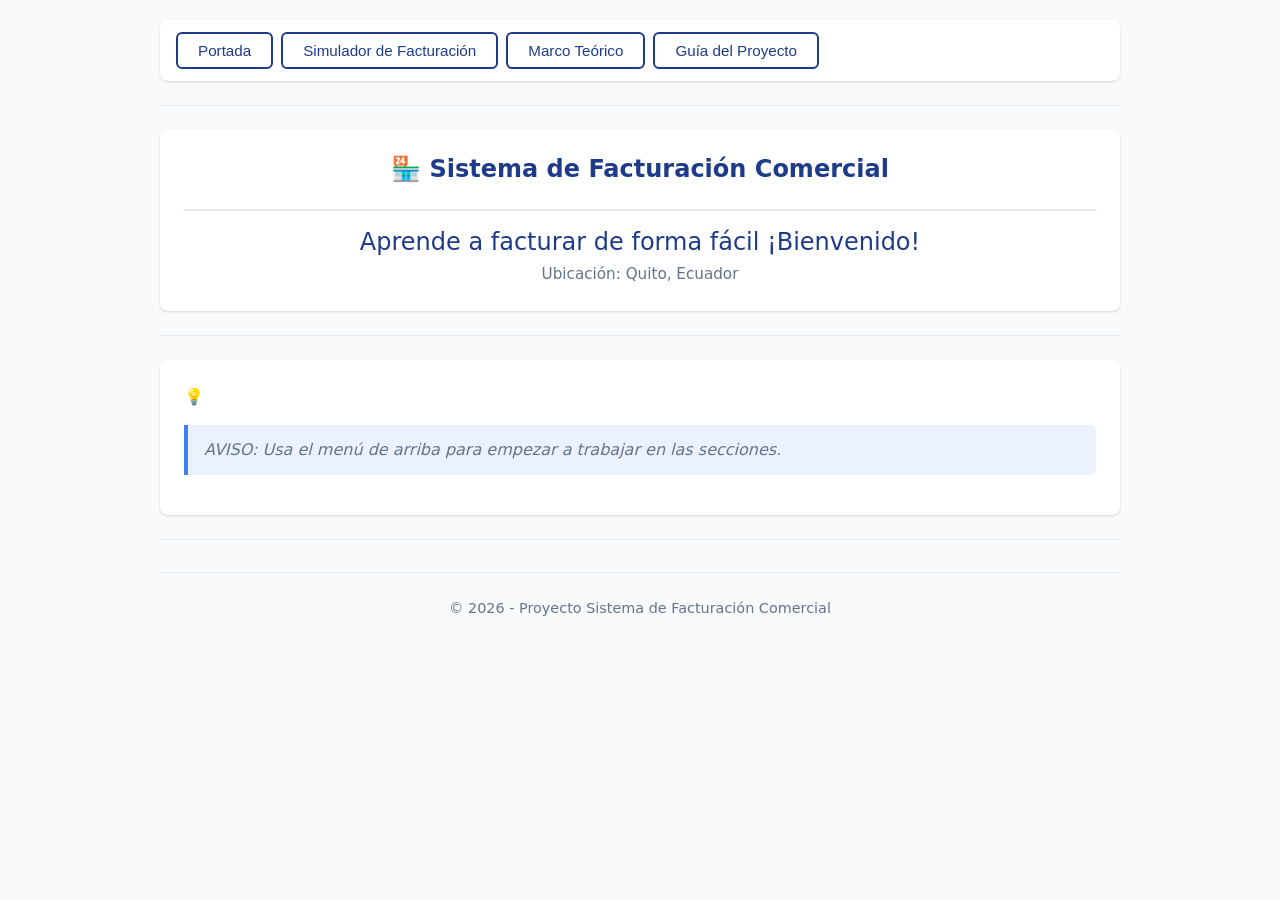
==== lab/index.html @ 4d395562 "Primer commit desde la rama de dev-xavo" ====
<!-- index.html -->
<!DOCTYPE html>
<html lang="es">
    <head>
        <meta charset="UTF-8">
        <title>Portada - Sistema de Facturación Comercial</title>
        <link rel="stylesheet" href="styles.css">
    </head>
    <body>
        <!-- Este menú se repite en todas las páginas para poder movernos entre ellas -->
        <nav>
            <a href="index.html"><button>Portada</button></a>
            <a href="01-facturacion/01-facturacion.html"><button>Simulador de Facturación </button></a>
            <a href="02-marcoTeorico/02-marcoTeorico.html"><button>Marco Teórico</button></a>
            <a href="03-guia/03-guia.html"><button>Guía del Proyecto</button></a>
        </nav>
        <hr> <!-- Línea divisoria -->

        <!-- ==================== ENCABEZADO DE BIENVENIDA ==================== -->
        <header>
            <h1>🏪 Sistema de Facturación Comercial</h1>
            <h3>
                Aprende a facturar de forma fácil
                <span class="subtitulo-home">¡Bienvenido!</span>
            </h3>
            <p>Ubicación: Quito, Ecuador</p>
        </header>
        <hr>

        <!-- ==================== CONTENIDO PRINCIPAL (RESUMEN) ==================== -->
        <main>
            <p>💡 <em>AVISO: Usa el menú de arriba para empezar a trabajar en las secciones.</em></p>
        </main>
        <hr>

        <!-- ==================== PIE DE PÁGINA ==================== -->
        <footer>
            <p>© 2026 - Proyecto Sistema de Facturación Comercial</p>
        </footer>

    </body>
</html>
---- lab/styles.css ----
/* ============================================================
   SYSTEM STYLES - SISTEMA DE FACTURACIÓN COMERCIAL (ECUADOR)
   Diseñado con CSS3 Moderno - Enfoque Corporativo y Profesional
   ============================================================ */

/* ============================================================
   1. VARIABLES CSS Y CONFIGURACIÓN GLOBAL
   ============================================================ */
:root {
    /* Paleta de Colores Corporativos */
    --color-primario: #1e3a8a;          /* Azul corporativo profundo */
    --color-primario-hover: #172554;    /* Azul más oscuro para hover */
    --color-secundario: #10b981;        /* Verde esmeralda para acciones positivas */
    --color-peligro: #ef4444;           /* Rojo suave para eliminar */
    --color-peligro-hover: #dc2626;     /* Rojo más intenso para hover */
    
    /* Fondos y Superficies */
    --fondo-app: #f8fafc;               /* Gris ultra claro para el fondo general */
    --fondo-contenedor: #ffffff;        /* Blanco puro para tarjetas y contenedores */
    --borde-suave: #e2e8f0;             /* Gris claro para bordes sutiles */
    
    /* Tipografía y Colores de Texto */
    --texto-principal: #1e293b;         /* Gris azulado oscuro para texto principal */
    --texto-secundario: #64748b;        /* Gris medio para texto secundario */
    --texto-blanco: #ffffff;            /* Blanco para texto sobre fondos oscuros */
    --placeholder: #94a3b8;             /* Gris tenue para placeholders */
    
    /* Sombras y Bordes */
    --sombra-suave: 0 1px 3px rgba(0, 0, 0, 0.1), 0 1px 2px rgba(0, 0, 0, 0.06);
    --sombra-elevada: 0 4px 6px -1px rgba(0, 0, 0, 0.1), 0 2px 4px -1px rgba(0, 0, 0, 0.06);
    --border-radius: 8px;               /* Bordes suavizados */
    
    /* Transiciones */
    --transicion-suave: all 0.2s ease-in-out;
}

/* ============================================================
   2. RESET Y ESTILOS BASE
   ============================================================ */
*, *::before, *::after {
    box-sizing: border-box;
    margin: 0;
    padding: 0;
}

body {
    font-family: system-ui, -apple-system, "Segoe UI", Roboto, "Helvetica Neue", Arial, sans-serif;
    background-color: var(--fondo-app);
    color: var(--texto-principal);
    line-height: 1.6;
    max-width: 1000px;
    margin: 0 auto;
    padding: 20px;
    -webkit-font-smoothing: antialiased;
    -moz-osx-font-smoothing: grayscale;
}

/* ============================================================
   3. ENCABEZADOS Y TEXTOS
   ============================================================ */
h1, h2, h3, h4, h5, h6 {
    color: var(--color-primario);
    font-weight: 600;
    line-height: 1.3;
    margin-bottom: 0.75em;
}

h1 {
    font-size: 1.75rem;
    border-bottom: 2px solid var(--borde-suave);
    padding-bottom: 0.5rem;
}

h2 {
    font-size: 1.35rem;
    margin-top: 1.5rem;
}

h3 {
    font-size: 1.15rem;
}

p {
    margin-bottom: 1rem;
    color: var(--texto-secundario);
}

strong {
    color: var(--texto-principal);
    font-weight: 600;
}

em {
    color: var(--texto-secundario);
    font-style: italic;
}

/* ============================================================
   4. LÍNEAS DIVISORIAS (HR) - ESTILO REFINADO
   ============================================================ */
hr {
    border: none;
    border-top: 1px solid var(--borde-suave);
    margin: 1.5rem 0;
    width: 100%;
}

/* ============================================================
   5. MENÚ DE NAVEGACIÓN - BARRA DE HERRAMIENTAS MODERNA
   ============================================================ */
nav {
    background: var(--fondo-contenedor);
    padding: 0.75rem 1rem;
    border-radius: var(--border-radius);
    box-shadow: var(--sombra-suave);
    margin-bottom: 1.5rem;
    display: flex;
    flex-wrap: wrap;
    gap: 0.5rem;
    align-items: center;
}

nav a {
    text-decoration: none;
    display: inline-block;
}

nav button {
    background: transparent;
    color: var(--color-primario);
    border: 2px solid var(--color-primario);
    padding: 0.5rem 1.25rem;
    border-radius: 6px;
    font-weight: 500;
    font-size: 0.95rem;
    cursor: pointer;
    transition: var(--transicion-suave);
}

nav button:hover {
    background: var(--color-primario);
    color: var(--texto-blanco);
    transform: translateY(-1px);
    box-shadow: var(--sombra-suave);
}

nav button:active {
    transform: translateY(0);
}

/* Botón activo (página actual) - se puede añadir clase .active vía JS si se desea */
nav button.active,
nav a[href*="index.html"] button:where([href*="index.html"]:not(:hover)) {
    background: var(--color-primario);
    color: var(--texto-blanco);
}

/* ============================================================
   6. ENCABEZADO PRINCIPAL (HEADER)
   ============================================================ */
header {
    background: var(--fondo-contenedor);
    padding: 1.5rem;
    border-radius: var(--border-radius);
    box-shadow: var(--sombra-suave);
    margin-bottom: 1.5rem;
    text-align: center;
}

header h1 {
    border: none;
    margin-bottom: 0.5rem;
    font-size: 1.5rem;
}

header h3 {
    color: var(--texto-secundario);
    font-weight: 400;
    margin: 0.25rem 0;
}

header p {
    margin: 0;
    font-size: 0.95rem;
}

/* ============================================================
   7. CONTENIDO PRINCIPAL (MAIN)
   ============================================================ */
main {
    background: var(--fondo-contenedor);
    padding: 1.5rem;
    border-radius: var(--border-radius);
    box-shadow: var(--sombra-suave);
    margin-bottom: 1.5rem;
}

main ul {
    list-style: none;
    padding-left: 0;
}

main li {
    padding: 0.5rem 0;
    border-bottom: 1px dashed var(--borde-suave);
    color: var(--texto-secundario);
}

main li:last-child {
    border-bottom: none;
}

main li strong {
    color: var(--color-primario);
}

/* ============================================================
   8. FORMULARIO DE CLIENTES - DISEÑO GRID LIMPIO
   ============================================================ */
#formularioCliente {
    display: grid;
    grid-template-columns: repeat(auto-fit, minmax(280px, 1fr));
    gap: 1rem 1.5rem;
    margin-top: 1rem;
}

#formularioCliente label {
    font-weight: 500;
    color: var(--texto-principal);
    font-size: 0.9rem;
    display: block;
    margin-bottom: 0.35rem;
}

#formularioCliente input {
    width: 100%;
    padding: 0.65rem 0.85rem;
    border: 1px solid var(--borde-suave);
    border-radius: 6px;
    font-size: 0.95rem;
    color: var(--texto-principal);
    background: var(--fondo-app);
    transition: var(--transicion-suave);
}

#formularioCliente input::placeholder {
    color: var(--placeholder);
    opacity: 1;
}

#formularioCliente input:hover {
    border-color: var(--color-primario);
}

#formularioCliente input:focus {
    outline: none;
    border-color: var(--color-primario);
    background: var(--fondo-contenedor);
    box-shadow: 0 0 0 3px rgba(37, 99, 235, 0.15);
}

/* ============================================================
   9. BOTONES DE ACCIÓN (AGREGAR, ELIMINAR, IMPRIMIR)
   ============================================================ */
button[type="button"],
button[onclick] {
    padding: 0.6rem 1.2rem;
    border: none;
    border-radius: 6px;
    font-weight: 500;
    font-size: 0.95rem;
    cursor: pointer;
    transition: var(--transicion-suave);
    display: inline-flex;
    align-items: center;
    gap: 0.4rem;
}

/* Botón primario - Agregar Producto */
button[onclick*="agregarProducto"] {
    background: var(--color-secundario);
    color: var(--texto-blanco);
}

button[onclick*="agregarProducto"]:hover {
    background: #059669;
    transform: translateY(-1px);
    box-shadow: var(--sombra-suave);
}

/* Botón de peligro - Eliminar */
button[onclick*="eliminar"] {
    background: var(--color-peligro);
    color: var(--texto-blanco);
    padding: 0.4rem 0.8rem;
    font-size: 0.85rem;
}

button[onclick*="eliminar"]:hover {
    background: var(--color-peligro-hover);
}

/* Botón de imprimir */
button[onclick*="imprimirFactura"] {
    background: var(--color-primario);
    color: var(--texto-blanco);
    margin-top: 0.5rem;
}

button[onclick*="imprimirFactura"]:hover {
    background: var(--color-primario-hover);
    transform: translateY(-1px);
    box-shadow: var(--sombra-suave);
}

/* ============================================================
   10. TABLA DE PRODUCTOS - DISEÑO PROFESIONAL
   ============================================================ */
table {
    width: 100%;
    border-collapse: collapse;
    margin: 1rem 0;
    background: var(--fondo-contenedor);
    border-radius: var(--border-radius);
    overflow: hidden;
    box-shadow: var(--sombra-suave);
}

thead {
    background: var(--color-primario);
    color: var(--texto-blanco);
}

th {
    padding: 0.85rem 1rem;
    text-align: left;
    font-weight: 600;
    font-size: 0.9rem;
    text-transform: uppercase;
    letter-spacing: 0.025em;
}

th:first-child {
    border-top-left-radius: var(--border-radius);
}

th:last-child {
    border-top-right-radius: var(--border-radius);
}

tbody tr {
    border-bottom: 1px solid var(--borde-suave);
    transition: background-color 0.15s ease;
}

/* Zebra striping sutil */
tbody tr:nth-of-type(even) {
    background-color: rgba(248, 250, 252, 0.5);
}

tbody tr:hover {
    background-color: rgba(37, 99, 235, 0.04);
}

tbody tr:last-child {
    border-bottom: none;
}

td {
    padding: 0.75rem 1rem;
    vertical-align: middle;
    color: var(--texto-principal);
    font-size: 0.95rem;
}

/* Inputs integrados dentro de la tabla - sin bordes visibles */
td input {
    width: 100%;
    padding: 0.5rem 0.65rem;
    border: 1px solid transparent;
    border-radius: 4px;
    background: transparent;
    font-size: 0.95rem;
    color: var(--texto-principal);
    transition: var(--transicion-suave);
}

td input::placeholder {
    color: var(--placeholder);
    font-size: 0.9rem;
}

td input:hover {
    border-color: var(--borde-suave);
    background: var(--fondo-app);
}

td input:focus {
    outline: none;
    border-color: var(--color-primario);
    background: var(--fondo-contenedor);
    box-shadow: 0 0 0 2px rgba(37, 99, 235, 0.1);
}

/* Celdas de texto total (span) */
td span[id^="total-fila"] {
    font-weight: 600;
    color: var(--color-primario);
    font-family: monospace;
    font-size: 1rem;
}

/* Celda de acciones */
td:last-child {
    text-align: center;
    min-width: 120px;
}

/* Columnas con ancho específico */
tbody td:nth-child(1) { /* Cantidad */
    width: 10%;
    text-align: center;
}
tbody td:nth-child(2) { /* Descripción */
    width: 45%;
}
tbody td:nth-child(3) { /* Precio */
    width: 15%;
    text-align: right;
}
tbody td:nth-child(4) { /* Total fila */
    width: 15%;
    text-align: right;
}

/* ============================================================
   11. SECCIÓN DE TOTALES - ALINEACIÓN DERECHA Y DESTACADO
   ============================================================ */
main > p strong,
main h3 strong {
    color: var(--texto-principal);
}

/* Contenedor para alinear totales a la derecha */
main > p[id^="subtotal"],
main > p[id^="iva"],
main > h3 {
    text-align: right;
    margin: 0.25rem 0;
    padding: 0.25rem 0;
}

#subtotal,
#iva,
#totalFinal {
    font-family: monospace;
    font-weight: 700;
    color: var(--color-primario);
}

/* TOTAL FINAL destacado */
h3 {
    margin-top: 1rem !important;
    font-size: 1.5rem !important;
    color: var(--color-primario) !important;
    border-top: 2px solid var(--borde-suave);
    padding-top: 1rem;
}

h3 #totalFinal {
    font-size: 1.4rem;
    color: var(--color-primario);
}

/* ============================================================
   12. PIE DE PÁGINA (FOOTER)
   ============================================================ */
footer {
    text-align: center;
    padding: 1.5rem;
    color: var(--texto-secundario);
    font-size: 0.9rem;
    border-top: 1px solid var(--borde-suave);
    margin-top: 2rem;
}

/* ============================================================
   13. UTILIDADES Y DETALLES ADICIONALES
   ============================================================ */
/* Aviso informativo */
main p em {
    display: block;
    padding: 0.75rem 1rem;
    background: rgba(59, 130, 246, 0.1);
    border-left: 4px solid #3b82f6;
    border-radius: 0 6px 6px 0;
    margin-top: 1rem;
}

/* Responsive básico para móviles */
@media (max-width: 768px) {
    body {
        padding: 12px;
    }
    
    nav {
        flex-direction: column;
        align-items: stretch;
    }
    
    nav button {
        width: 100%;
        justify-content: center;
    }
    
    #formularioCliente {
        grid-template-columns: 1fr;
    }
    
    /* Tabla con scroll horizontal en móviles */
    .table-container {
        overflow-x: auto;
        -webkit-overflow-scrolling: touch;
    }
    
    table {
        font-size: 0.9rem;
    }
    
    th, td {
        padding: 0.6rem 0.75rem;
    }
    
    /* Totales centrados en móvil */
    main > p[id^="subtotal"],
    main > p[id^="iva"],
    main > h3 {
        text-align: center;
    }
}

/* ============================================================
   14. REGLAS DE IMPRESIÓN - @media print (CRÍTICO)
   ============================================================ */
@media print {
    /* Reset de estilos para impresión limpia */
    body {
        background: #ffffff !important;
        color: #000000 !important;
        max-width: none !important;
        margin: 0 !important;
        padding: 0 !important;
        font-size: 11pt;
        line-height: 1.4;
    }
    
    /* OCULTAR elementos de navegación y controles */
    nav,
    button,
    [onclick*="agregarProducto"],
    [onclick*="eliminar"],
    [onclick*="imprimirFactura"],
    footer {
        display: none !important;
    }
    
    /* Ajustar contenedores para papel */
    header, main {
        box-shadow: none !important;
        border: none !important;
        padding: 0 !important;
        margin: 0 !important;
        background: transparent !important;
        border-radius: 0 !important;
    }
    
    /* Encabezado de factura optimizado para impresión */
    header h1 {
        font-size: 18pt;
        border-bottom: 2px solid #000;
        padding-bottom: 8pt;
        margin-bottom: 8pt;
        color: #000 !important;
    }
    
    header h3,
    header p {
        color: #333 !important;
        font-size: 10pt;
        margin: 2pt 0;
    }
    
    /* Formulario: mostrar solo datos, sin estilos de input */
    #formularioCliente {
        display: grid;
        grid-template-columns: 1fr 1fr;
        gap: 4pt 20pt;
        margin: 10pt 0;
    }
    
    #formularioCliente label {
        font-weight: bold;
        color: #000;
        font-size: 9pt;
    }
    
    #formularioCliente input {
        border: none !important;
        background: transparent !important;
        padding: 0 !important;
        color: #000 !important;
        font-size: 10pt;
    }
    
    /* Tabla optimizada para impresión */
    table {
        width: 100% !important;
        border-collapse: collapse;
        margin: 15pt 0;
        box-shadow: none !important;
    }
    
    thead {
        background: #f1f5f9 !important;
        color: #000 !important;
        -webkit-print-color-adjust: exact;
        print-color-adjust: exact;
    }
    
    th {
        border-bottom: 2px solid #000;
        padding: 6pt 8pt;
        font-size: 9pt;
        color: #000 !important;
    }
    
    tbody tr {
        border-bottom: 1px solid #ccc;
    }
    
    td {
        padding: 5pt 8pt;
        border: none;
        color: #000 !important;
    }
    
    td input {
        border: none !important;
        background: transparent !important;
        padding: 0 !important;
        color: #000 !important;
    }
    
    /* Totales: alineación derecha y destacados */
    main > p,
    main h3 {
        text-align: right !important;
        margin: 3pt 0;
        padding: 0;
    }
    
    #subtotal,
    #iva,
    #totalFinal {
        color: #000 !important;
        font-weight: bold;
        font-family: monospace;
    }
    
    h3 {
        font-size: 14pt !important;
        margin-top: 10pt !important;
        border-top: 2px solid #000;
        padding-top: 8pt;
    }
    
    /* Evitar saltos de página incómodos */
    h1, h2, h3 {
        page-break-after: avoid;
    }
    
    table {
        page-break-inside: avoid;
    }
    
    tr {
        page-break-inside: avoid;
        page-break-after: auto;
    }
    
    /* Asegurar que los colores se impriman correctamente */
    * {
        -webkit-print-color-adjust: exact !important;
        print-color-adjust: exact !important;
    }
    
    /* Márgenes de página estándar */
    @page {
        margin: 1.5cm 1cm;
        size: A4;
    }
}

/* ============================================================
   15. SECCIÓN ESPECÍFICA: MARCO TEÓRICO (DESPLEGABLES)
   ============================================================ */

/* Contenedor del Tema Principal (<details>) */
.tema-principal {
    background: var(--fondo-contenedor);
    border: 1px solid var(--borde-suave);
    border-radius: var(--border-radius);
    box-shadow: var(--sombra-suave);
    margin-bottom: 1.5rem;
    padding: 0.5rem;
    transition: var(--transicion-suave);
}

/* Cambia sutilmente el borde al abrir el tema principal */
.tema-principal[open] {
    border-color: var(--color-primario);
    box-shadow: var(--sombra-elevada);
}

/* Título del Tema Principal (<summary>) */
.tema-principal > summary {
    font-size: 1.25rem;
    font-weight: 600;
    color: var(--color-primario);
    padding: 0.75rem 1rem;
    cursor: pointer;
    list-style: none; /* Quita la flecha nativa en algunos navegadores */
    display: flex;
    align-items: center;
    gap: 0.5rem;
    transition: var(--transicion-suave);
}

/* Añade un indicador visual personalizado antes del texto */
.tema-principal > summary::before {
    content: "📁";
    font-size: 1.1rem;
    transition: transform 0.2s ease;
}

/* Rota el icono si el contenedor está abierto */
.tema-principal[open] > summary::before {
    content: "📂";
    transform: rotate(90deg);
}

.tema-principal > summary:hover {
    background-color: rgba(30, 58, 138, 0.04);
    border-radius: 6px;
}

/* Bloque contenedor que agrupa los subtemas internos */
.contenedor-subtemas {
    padding: 0.5rem 1rem 1rem 1.5rem;
    border-left: 3px solid var(--borde-suave);
    margin: 0.5rem 0 0.5rem 1rem;
    display: flex;
    flex-direction: column;
    gap: 0.75rem;
}

/* Estilos individuales para los Subtemas (Concepto, Características, etc.) */
.subtema {
    background: var(--fondo-app);
    border-radius: 6px;
    padding: 0.25rem;
    transition: var(--transicion-suave);
}

.subtema[open] {
    background: var(--fondo-contenedor);
    border: 1px solid var(--borde-suave);
}

/* Títulos de los subtemas */
.subtema > summary {
    font-size: 1rem;
    font-weight: 600;
    color: var(--texto-principal);
    padding: 0.5rem 0.75rem;
    cursor: pointer;
    transition: var(--transicion-suave);
}

.subtema > summary:hover {
    color: var(--color-primario);
}

/* Margen adaptativo interno para textos, listas y tablas de los subtemas */
.subtema p, 
.subtema ul, 
.subtema table {
    margin: 0.75rem 1rem 0.75rem 1.25rem;
}

/* Pequeño ajuste visual para las listas dentro de la teoría */
.subtema ul {
    list-style-type: disc;
    padding-left: 1.25rem;
}

.subtema li {
    border-bottom: none; /* Quita el estilo dashed de la factura */
    padding: 0.25rem 0;
}

/* Estilo para las tablas de ejemplos de cálculos dentro del marco teórico */
.subtema table {
    border: 1px solid var(--borde-suave);
    margin-top: 1rem;
    margin-bottom: 1rem;
}

.subtema th {
    background: var(--texto-secundario); /* Color neutro para diferenciarlo de la factura */
    padding: 0.6rem 1rem;
}

.subtema tbody tr:hover {
    background-color: var(--fondo-app);
}

/* Ocultar el marco teórico por completo al momento de imprimir la factura */
@media print {
    .tema-principal,
    .contenedor-subtemas,
    .subtema {
        display: none !important;
    }
}
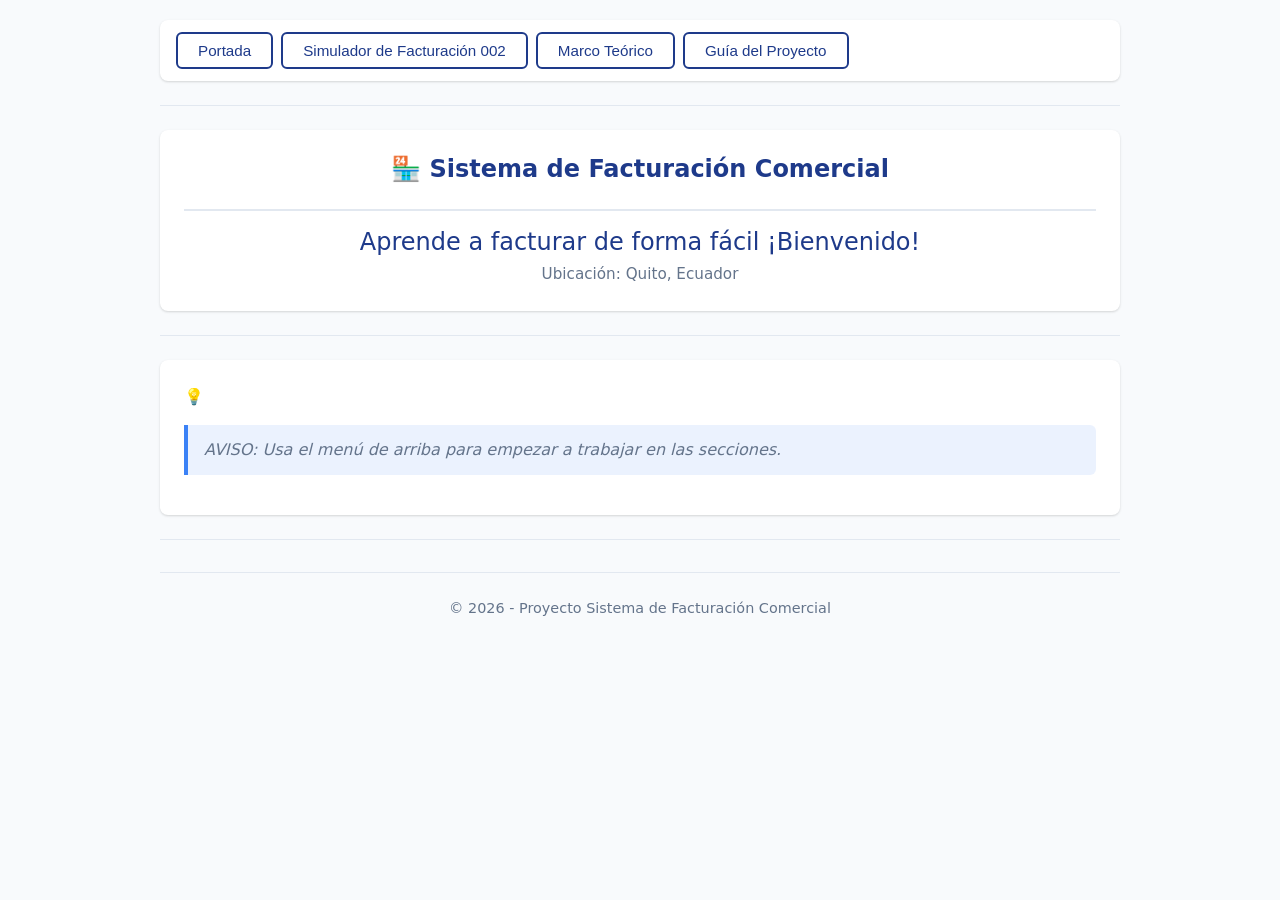
==== commit 4bd0f21b: "dañando el código" ====
--- a/lab/index.html
+++ b/lab/index.html
@@ -10,7 +10,7 @@
         <!-- Este menú se repite en todas las páginas para poder movernos entre ellas -->
         <nav>
             <a href="index.html"><button>Portada</button></a>
-            <a href="01-facturacion/01-facturacion.html"><button>Simulador de Facturación </button></a>
+            <a href="01-facturacion/01-facturacion.html"><button>Simulador de Facturación 002</button></a>
             <a href="02-marcoTeorico/02-marcoTeorico.html"><button>Marco Teórico</button></a>
             <a href="03-guia/03-guia.html"><button>Guía del Proyecto</button></a>
         </nav>
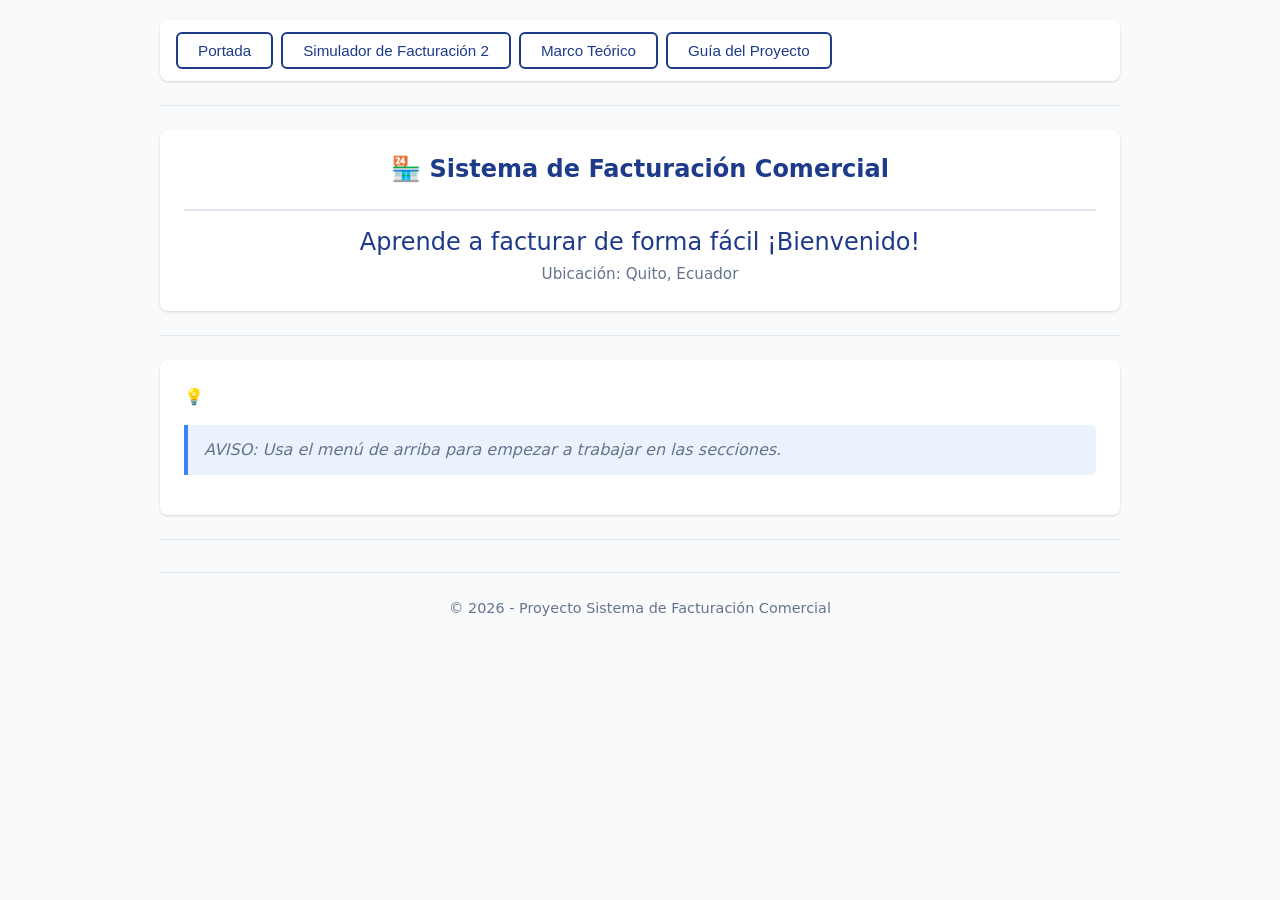
==== commit dca85fc0: "Merge pull request #2 from David-perfectbrake1-hash/dev-xavo prueba de conflictos" ====
--- a/lab/index.html
+++ b/lab/index.html
@@ -10,7 +10,7 @@
         <!-- Este menú se repite en todas las páginas para poder movernos entre ellas -->
         <nav>
             <a href="index.html"><button>Portada</button></a>
-            <a href="01-facturacion/01-facturacion.html"><button>Simulador de Facturación 002</button></a>
+            <a href="01-facturacion/01-facturacion.html"><button>Simulador de Facturación 2 </button></a>
             <a href="02-marcoTeorico/02-marcoTeorico.html"><button>Marco Teórico</button></a>
             <a href="03-guia/03-guia.html"><button>Guía del Proyecto</button></a>
         </nav>
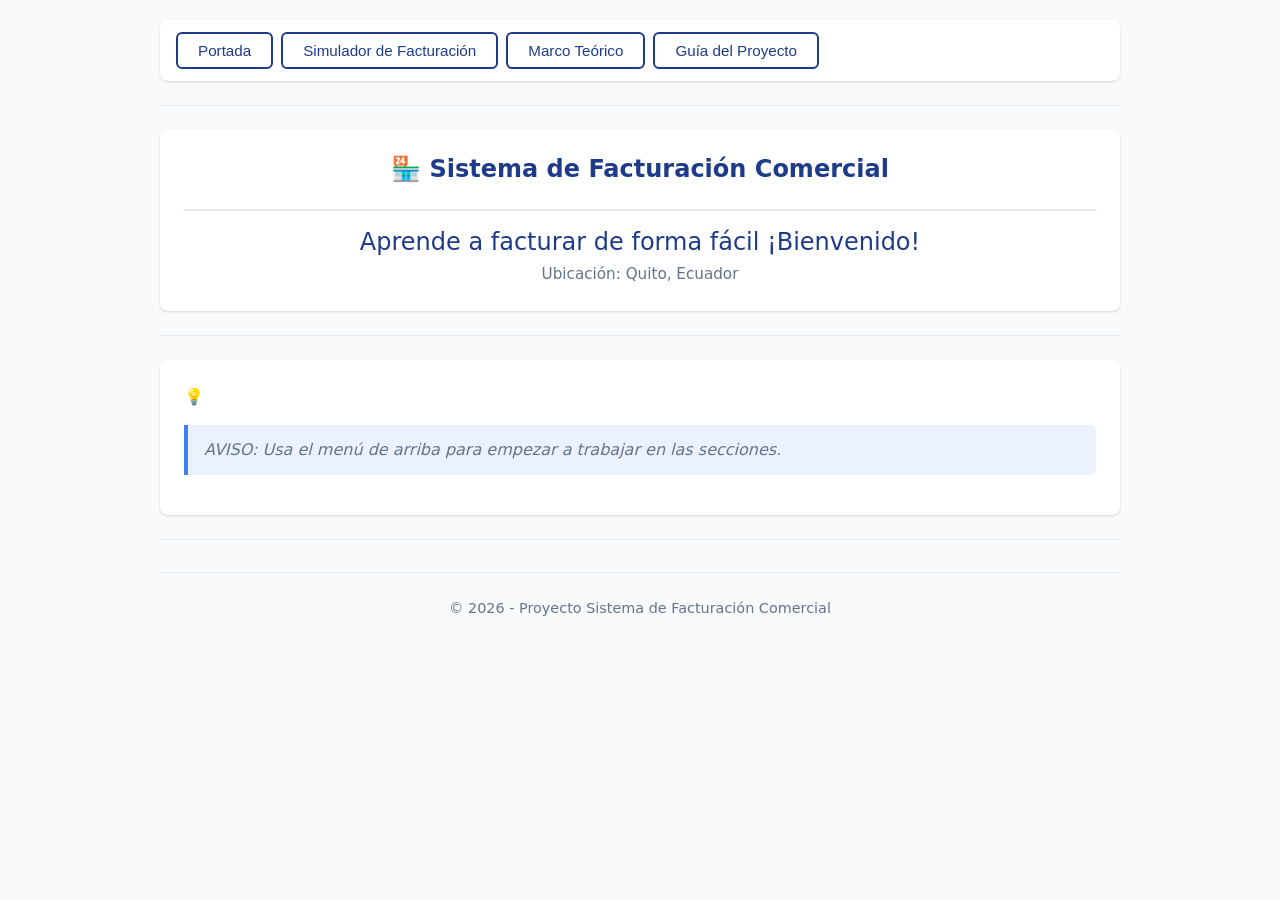
==== commit f8bb785b: "Merge pull request #3 from David-perfectbrake1-hash/dev-david dañando el código" ====
--- a/lab/index.html
+++ b/lab/index.html
@@ -10,7 +10,7 @@
         <!-- Este menú se repite en todas las páginas para poder movernos entre ellas -->
         <nav>
             <a href="index.html"><button>Portada</button></a>
-            <a href="01-facturacion/01-facturacion.html"><button>Simulador de Facturación 2 </button></a>
+            <a href="01-facturacion/01-facturacion.html"><button>Simulador de Facturación</button></a>
             <a href="02-marcoTeorico/02-marcoTeorico.html"><button>Marco Teórico</button></a>
             <a href="03-guia/03-guia.html"><button>Guía del Proyecto</button></a>
         </nav>
